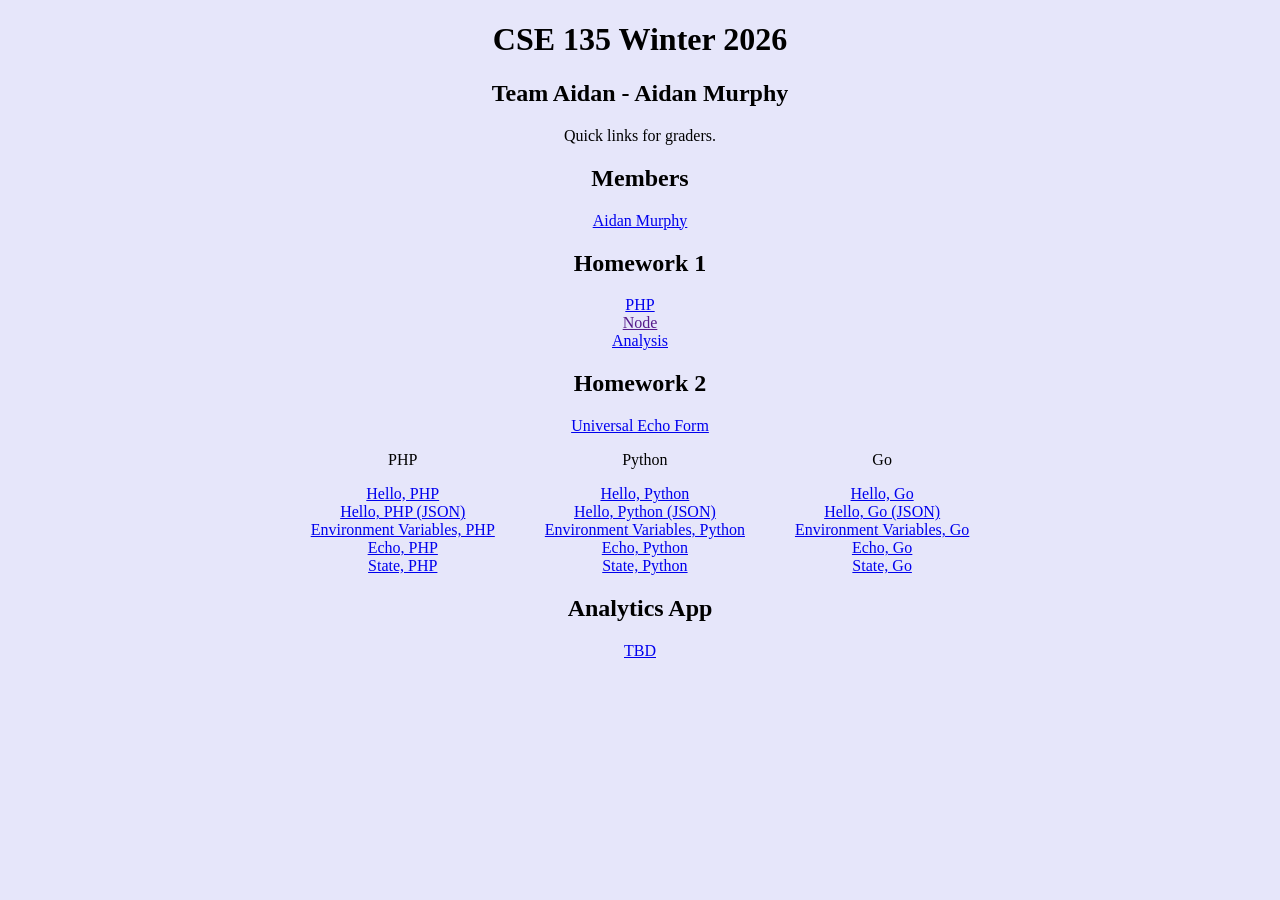
==== html/index.html @ 6d6acc3f "Moved the google tag" ====
<!doctype html>
<html lang="en">
<head>
  <!-- Google tag (gtag.js) -->
  <script async src="https://www.googletagmanager.com/gtag/js?id=G-KM2KVB6KQR"></script>
  <script>
    window.dataLayer = window.dataLayer || [];
    function gtag(){dataLayer.push(arguments);}
    gtag('js', new Date());

    gtag('config', 'G-KM2KVB6KQR');
  </script>
  <meta charset="utf-8" />
  <meta name="viewport" content="width=device-width,initial-scale=1" />
  <title>Team Homepage - CSE 135</title>
  <link rel="icon" type="image/x-icon" href="/favicon.ico" />
  <link rel="stylesheet" href="assets/css/main.css" />
</head>
<body>
  <header>
    <h1>CSE 135 Winter 2026</h1>
    <h2>Team Aidan - Aidan Murphy</h2>
    <p>Quick links for graders.</p>
  </header>

  <main>
    <section>
      <h2>Members</h2>
      <ul>
        <li><a href="/members/aidanmurphy.html">Aidan Murphy</a></li>
      </ul>
    </section>

    <section>
      <h2>Homework 1</h2>
      <div>
        <ul>
        <li><a href="/hw1/hello.php">PHP</a></li>
        <li><a href="">Node</a></li>
        <li><a href="/hw1/report.html">Analysis</a></li>
      </ul>
      </div>
    </section>

    <section>
      <h2>Homework 2</h2>
      <a href="/hw2/echo.html">Universal Echo Form</a>
      <div>
        <ul>
          <p>PHP</p>
          <li><a href="/hw2/cgi-bin/php/hello-html-php.php">Hello, PHP</a></li>
          <li><a href="/hw2/cgi-bin/php/hello-json-php.php">Hello, PHP (JSON)</a></li>
          <li><a href="/hw2/cgi-bin/php/environment-php.php">Environment Variables, PHP</a></li>
          <li><a href="/hw2/cgi-bin/php/echo-php.php">Echo, PHP</a></li>
          <li><a href="/hw2/cgi-bin/php/state-set-php.php">State, PHP</a></li>
        </ul>
        <ul>
          <p>Python</p>
          <li><a href="/cgi-bin/python/hello-html-python.py">Hello, Python</a></li>
          <li><a href="/cgi-bin/python/hello-json-python.py">Hello, Python (JSON)</a></li>
          <li><a href="/cgi-bin/python/environment-python.py">Environment Variables, Python</a></li>
          <li><a href="/cgi-bin/python/echo-python.py">Echo, Python</a></li>
          <li><a href="/cgi-bin/python/state-set-python.py">State, Python</a></li>
        </ul>
        <ul>
          <p>Go</p>
          <li><a href="/cgi-bin/go/hello-html-go">Hello, Go</a></li>
          <li><a href="/cgi-bin/go/hello-json-go">Hello, Go (JSON)</a></li>
          <li><a href="/cgi-bin/go/environment-go">Environment Variables, Go</a></li>
          <li><a href="/cgi-bin/go/echo-go">Echo, Go</a></li>
          <li><a href="/cgi-bin/go/state-set-go">State, Go</a></li>
        </ul>
      </div>
    </section>

    <section>
      <h2>Analytics App</h2>
      <div>
      <ul>
        <li><a href="/">TBD</a></li>
      </ul>
      </div>
    </section>
  </main>

  <script src="assets/js/main.js"></script>
</body>
</html>
---- html/assets/css/main.css ----
html{
    display: flexbox;
    align-content: center;
    justify-content: center;
    text-align: center;
    background-color: lavender;
}
div {
   display: flex;
   flex-direction: row;
   align-content: center;
   justify-content: center;
   gap: 50px;
}
ul {
    list-style-type: none;
    padding: 0;
    margin: 0;
}
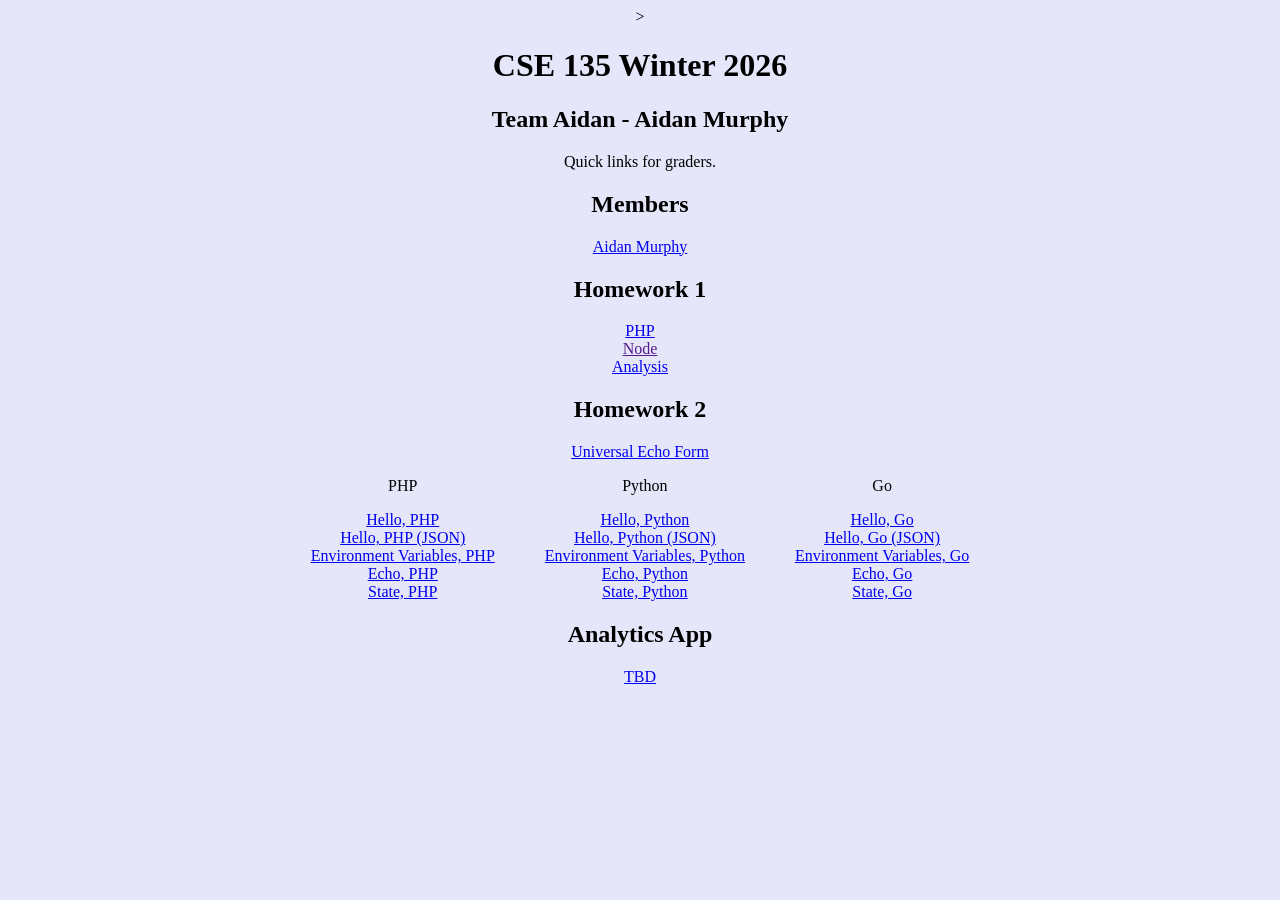
==== commit cf0b7c71: "Another iteration for logrocket" ====
--- a/html/index.html
+++ b/html/index.html
@@ -1,6 +1,8 @@
 <!doctype html>
 <html lang="en">
 <head>
+  <script>import LogRocket from 'logrocket';
+LogRocket.init('i3admo/aidanmurphysite');</script>>
   <!-- Google tag (gtag.js) -->
   <script async src="https://www.googletagmanager.com/gtag/js?id=G-KM2KVB6KQR"></script>
   <script>
@@ -10,6 +12,19 @@
 
     gtag('config', 'G-KM2KVB6KQR');
   </script>
+  <!-- LogRocket -->
+  <script src="https://cdn.logr-in.com/LogRocket.min.js" crossorigin="anonymous"></script>
+  <script>window.LogRocket && window.LogRocket.init('i3admo/aidanmurphysite');</script>
+  <script>
+    LogRocket.getSessionURL(function (sessionURL) {
+  ga('send', {
+    hitType: 'event',
+    eventCategory: 'LogRocket',
+    eventAction: sessionURL,
+  });
+  });
+    </script>
+
   <meta charset="utf-8" />
   <meta name="viewport" content="width=device-width,initial-scale=1" />
   <title>Team Homepage - CSE 135</title>
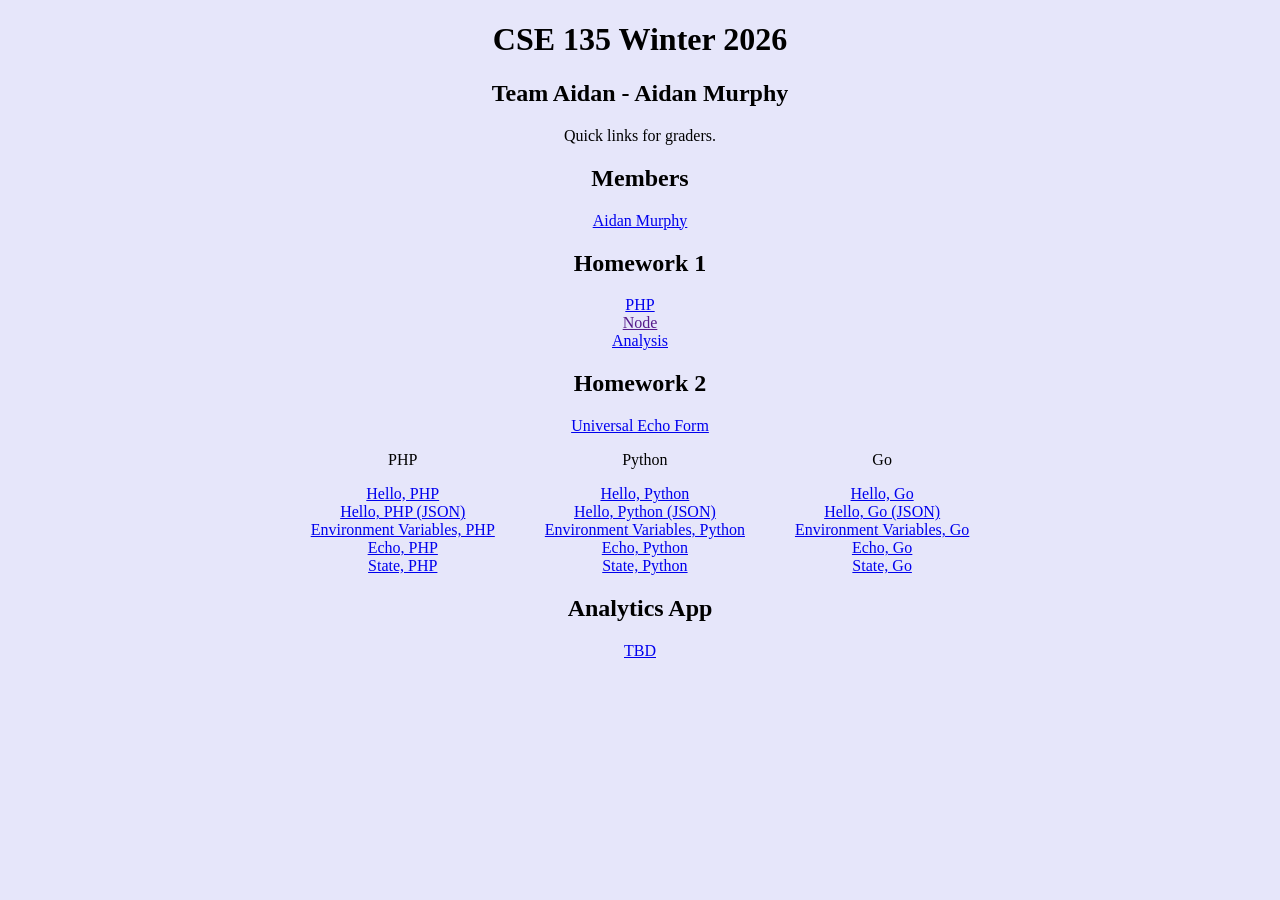
==== commit abd1233b: "Error in html" ====
--- a/html/index.html
+++ b/html/index.html
@@ -1,8 +1,10 @@
 <!doctype html>
 <html lang="en">
 <head>
+  <script data-goatcounter="https://aimurphy.goatcounter.com/count"
+  async src="//gc.zgo.at/count.js"></script>
   <script>import LogRocket from 'logrocket';
-LogRocket.init('i3admo/aidanmurphysite');</script>>
+  LogRocket.init('i3admo/aidanmurphysite');</script>
   <!-- Google tag (gtag.js) -->
   <script async src="https://www.googletagmanager.com/gtag/js?id=G-KM2KVB6KQR"></script>
   <script>
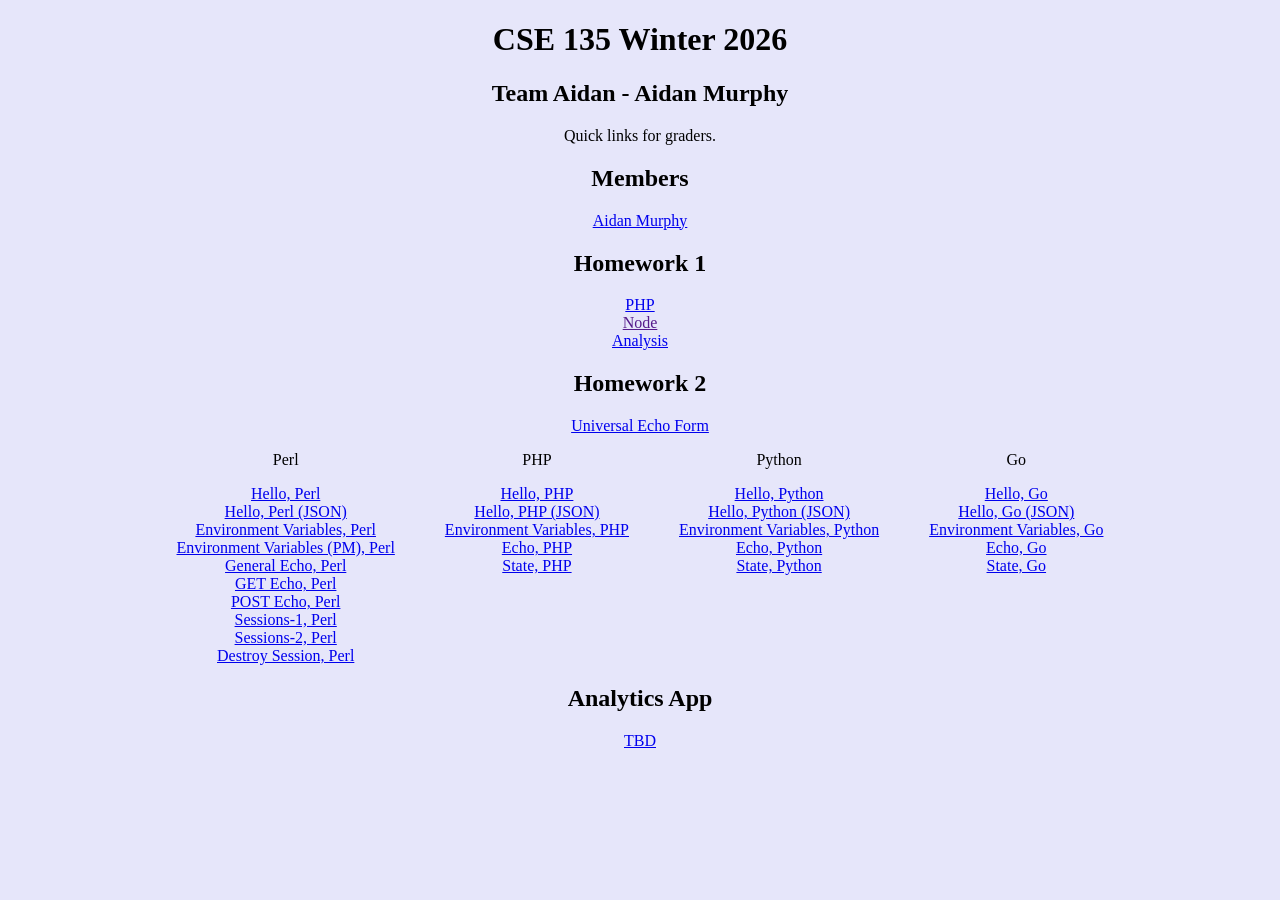
==== commit c2bcd907: "Added perl to the main site" ====
--- a/html/index.html
+++ b/html/index.html
@@ -64,6 +64,19 @@
       <a href="/hw2/echo.html">Universal Echo Form</a>
       <div>
         <ul>
+          <p>Perl</p>
+          <li><a href="/cgi-bin/perlcode/perl-hello-html-world.pl">Hello, Perl</a></li>
+          <li><a href="/cgi-bin/perlcode/perl-hello-json-world.pl">Hello, Perl (JSON)</a></li>
+          <li><a href="/cgi-bin/perlcode/perl-env.pl">Environment Variables, Perl</a></li>
+          <li><a href="/cgi-bin/perlcode/perl-env-pm.pl">Environment Variables (PM), Perl</a></li>
+          <li><a href="/cgi-bin/perlcode/perl-general-echo.pl">General Echo, Perl</a></li>
+          <li><a href="/cgi-bin/perlcode/perl-get-echo.pl">GET Echo, Perl</a></li>
+          <li><a href="/cgi-bin/perlcode/perl-post-echo.pl">POST Echo, Perl</a></li>
+          <li><a href="/cgi-bin/perlcode/perl-sessions-1.pl">Sessions-1, Perl</a></li>
+          <li><a href="/cgi-bin/perlcode/perl-sessions-2.pl">Sessions-2, Perl</a></li>
+          <li><a href="/cgi-bin/perlcode/perl-destroy-session.pl">Destroy Session, Perl</a></li>
+        </ul>
+        <ul>
           <p>PHP</p>
           <li><a href="/hw2/cgi-bin/php/hello-html-php.php">Hello, PHP</a></li>
           <li><a href="/hw2/cgi-bin/php/hello-json-php.php">Hello, PHP (JSON)</a></li>
